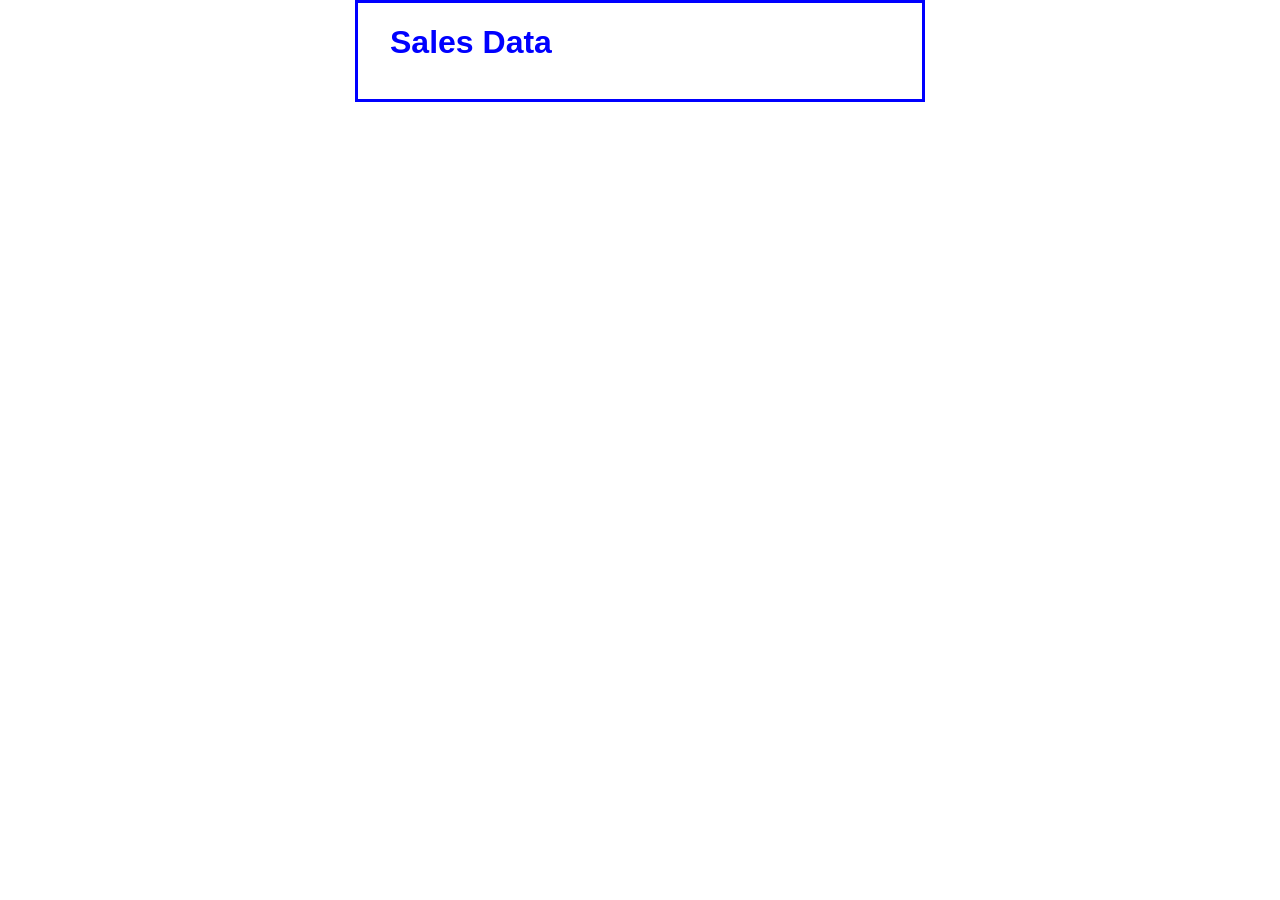
==== labs/lab_03/index.html @ 084ce293 "Merge branch 'CNets-Classes:main' into main" ====
<!DOCTYPE html>

<head>
    <meta charset="UTF-8">
    <meta name="viewport" content="width=device-width, initial-scale=1">	
	<link rel="stylesheet" href="sales.css">
    <title>Sales Data</title>
</head>
<body>
    <main>
        <h1>Sales Data</h1>
        <script src="sales.js"></script>
    </main>
</body>
</html>
---- labs/lab_03/sales.css ----
body {
    font-family: Arial, Helvetica, sans-serif;
    background-color: white;
    margin: 0 auto;
    width: 500px;
    border: 3px solid blue;
    padding: 0 2em 1em;
}
h1 {
    color: blue;
}
div {
    margin-bottom: 1em;
}
label {
    display: inline-block;
    width: 11em;
    text-align: right;
}
input {
    margin-left: 1em;
    margin-right: 0.5em;
}
span {
    color: red;
}
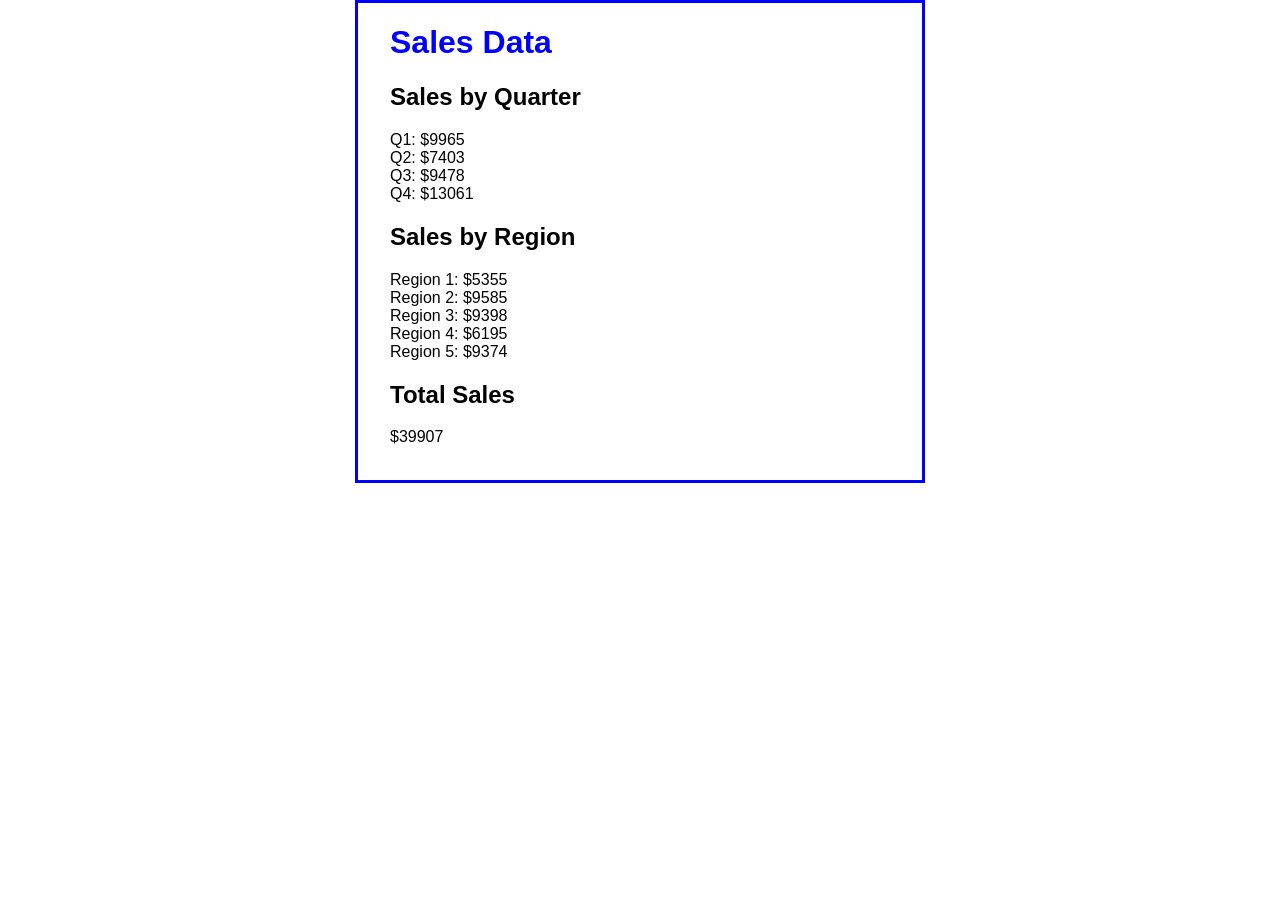
==== commit 754356bd: "Adding commits to labs 1 and 2 and doing labs 3-5" ====
--- a/labs/lab_03/index.html
+++ b/labs/lab_03/index.html
@@ -9,7 +9,11 @@
 <body>
     <main>
         <h1>Sales Data</h1>
-        <script src="sales.js"></script>
+        <script src = "sales.js"></script>
+        </script>
+        <br>
+        <br> 
+        
     </main>
 </body>
 </html>
